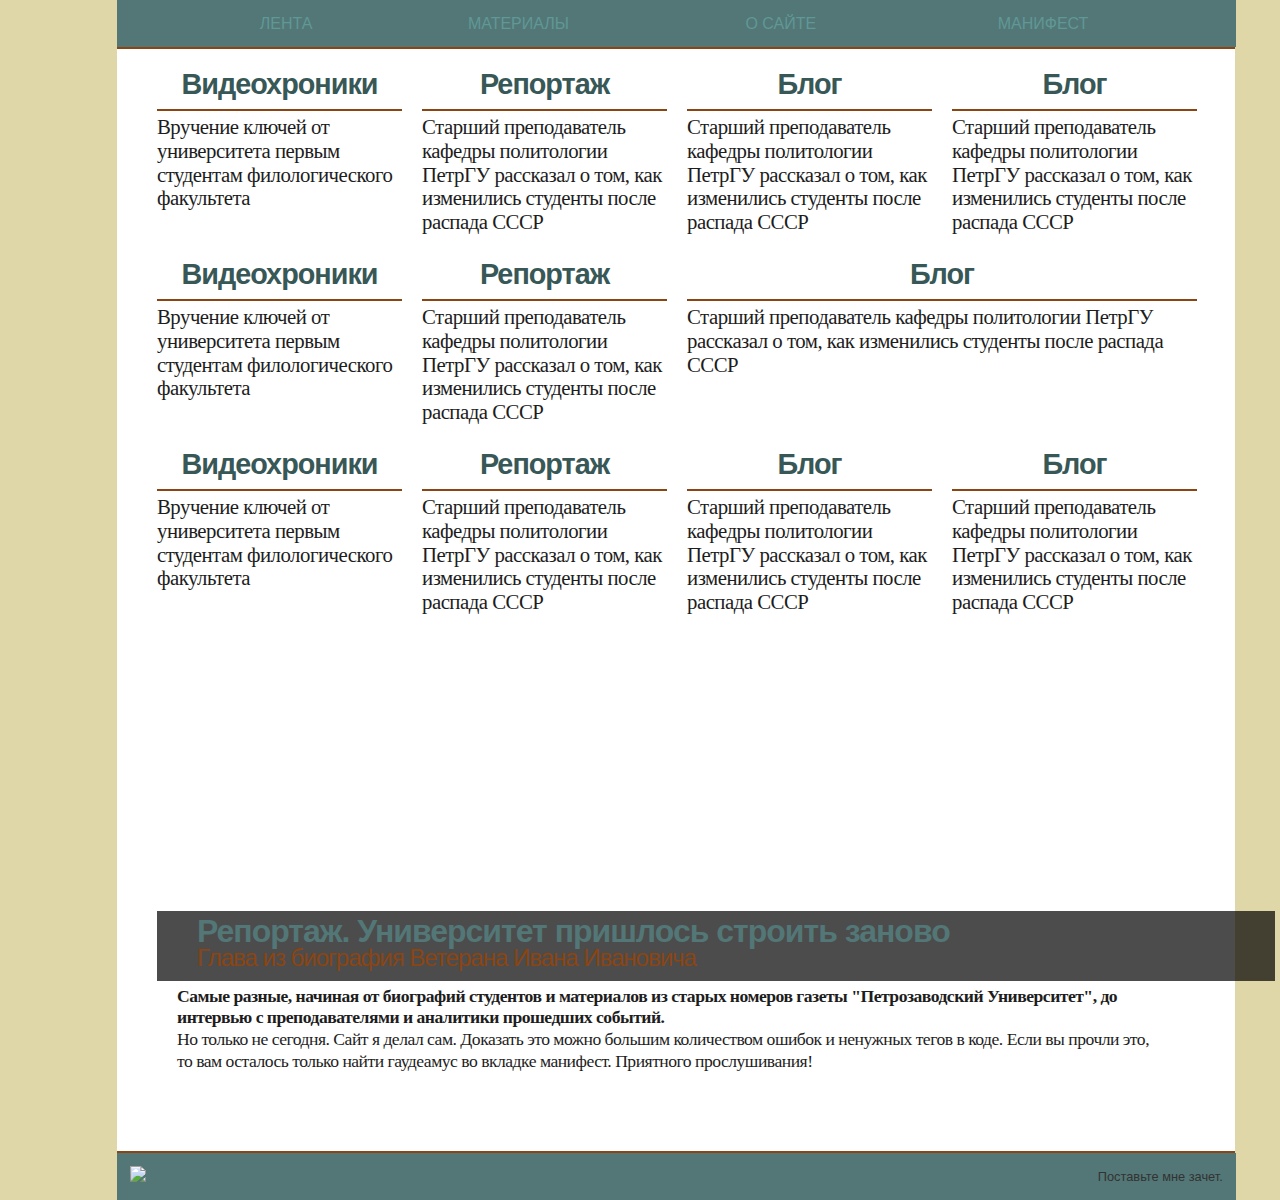
==== index.html @ b3fc96c1 "Update index.html" ====
<!DOCTYPE html>
<html>
<head>
<meta  charset="utf-8" content="text/html" http-equiv="Content-Type"> 
<meta name="author" content="Eduard Tur">
<meta name="description" content="history of PetrSU">
<title>ПетрГУ. История в историях</title>
<link media="screen" href="https://stallion93.github.io/css/style.css" rel="stylesheet" type="text/css">
</head>
<body>    
<header>
        <div id="PicLog1">
        <a href="https://stallion93.github.io/index.html">
               ЛЕНТА</a>
           </div>
        <div id="logo">
            <a href="https://stallion93.github.io/material.html">
               МАТЕРИАЛЫ</a>
        </div>
        <div id="MenuHead">
             <a href="https://stallion93.github.io/menuh.html">
            О САЙТЕ</a>
        </div>
        <div id="Manifesto">
            <a href="https://stallion93.github.io/man.html">
            МАНИФЕСТ</a>
        </div>    
    </header>
    <div id="wrapper">
        <div id="tophr"></div>
        <div id="bottomcol">        
            <div id="first">
                 <a href="https://stallion93.github.io/material.html">
                    <div class="link">
                <h1>Видеохроники</h1>   
                <br>
                <hr>
                <div class="block">
                <p1>Вручение ключей от университета первым студентам филологического факультета</p1>
                </div></div></div>
                </a>
      <div id="first">
                 <a href="https://stallion93.github.io/material.html">
                    <div class="link">
                <h1>Репортаж</h1>   
                <br>
                <hr>
                <div class="block">
                <p1>Старший преподаватель кафедры политологии ПетрГУ рассказал о том, как изменились студенты после распада СССР</p1>
                </div></div></div>
                </a>   
              <div id="first">
                 <a href="https://stallion93.github.io/material.html">
                    <div class="link">
                <h1>Блог</h1>   
                <br>
                <hr>
                <div class="block">
                <p1>Старший преподаватель кафедры политологии ПетрГУ рассказал о том, как изменились студенты после распада СССР</p1>
                </div></div></div>
                </a>      
            <div id="first">
                 <a href="https://stallion93.github.io/material.html">
                    <div class="link">
                <h1>Блог</h1>   
                <br>
                <hr>
                <div class="block">
                <p1>Старший преподаватель кафедры политологии ПетрГУ рассказал о том, как изменились студенты после распада СССР</p1>
                </div></div></div>
                </a>
</div> 
        <div id="bottomcol">        
            <div id="first">
                 <a href="https://stallion93.github.io/material.html">
                    <div class="link">
                <h1>Видеохроники</h1>   
                <br>
                <hr>
                <div class="block">
                <p1>Вручение ключей от университета первым студентам филологического факультета</p1>
                </div></div></div>
                </a>
      <div id="first">
                 <a href="https://stallion93.github.io/material.html">
                    <div class="link">
                <h1>Репортаж</h1>   
                <br>
                <hr>
                <div class="block">
                <p1>Старший преподаватель кафедры политологии ПетрГУ рассказал о том, как изменились студенты после распада СССР</p1>
                </div></div></div>
                </a>   
              <div id="second">
                 <a href="https://stallion93.github.io/material.html">
                    <div class="link">
                <h1>Блог</h1>   
                <br>
                <hr>
                <div class="block">
                <p1>Старший преподаватель кафедры политологии ПетрГУ рассказал о том, как изменились студенты после распада СССР</p1>
                </div></div></div>
                </a>      
</div> 
        <div id="bottomcol">        
            <div id="first">
                 <a href="https://stallion93.github.io/material.html">
                    <div class="link">
                <h1>Видеохроники</h1>   
                <br>
                <hr>
                <div class="block">
                <p1>Вручение ключей от университета первым студентам филологического факультета</p1>
                </div></div></div>
                </a>
      <div id="first">
                 <a href="https://stallion93.github.io/material.html">
                    <div class="link">
                <h1>Репортаж</h1>   
                <br>
                <hr>
                <div class="block">
                <p1>Старший преподаватель кафедры политологии ПетрГУ рассказал о том, как изменились студенты после распада СССР</p1>
                </div></div></div>
                </a>
             <div id="first">
                 <a href="https://stallion93.github.io/material.html">
                    <div class="link">
                <h1>Блог</h1>   
                <br>
                <hr>
                <div class="block">
                <p1>Старший преподаватель кафедры политологии ПетрГУ рассказал о том, как изменились студенты после распада СССР</p1>
                </div></div></div>
                </a>   
             <div id="first">
                 <a href="https://stallion93.github.io/material.html">
                    <div class="link">
                <h1>Блог</h1>   
                <br>
                <hr>
                <div class="block">
                <p1>Старший преподаватель кафедры политологии ПетрГУ рассказал о том, как изменились студенты после распада СССР</p1>
                </div></div></div>
                </a>   
</div> 
<div id="material">
<div id="mone">
<br>
    <div id="hiad">
    <p4>Репортаж. Университет пришлось строить заново</p4><br><p3>Глава из биография Ветерана Ивана Ивановича</p3>
    </div>
        <div id=text>      
            <p><b>Самые разные, начиная от биографий студентов и материалов из старых номеров газеты "Петрозаводский Университет", до интервью с преподавателями и аналитики прошедших событий.</b><br>Но только не сегодня. Сайт я делал сам. Доказать это можно большим количеством ошибок и ненужных тегов в коде. Если вы прочли это, то вам осталось только найти гаудеамус во вкладке манифест. Приятного прослушивания!</p>
    </div></div>
    </div>
        <div id="bottomhr"></div>
    </div>
    <footer>
        <div id="social">
            <a href="http://vk.com/aintnoselfish" title="Группа Вк" target="_blank"> 
                <img src="https://smajlik.ru/wp-content/uploads/2017/12/3.png" alt="Вк" title="Вк"></a>
        </div>
        <div id="rights">
Поставьте мне зачет.
        </div>
    </footer>
</body>
</html>
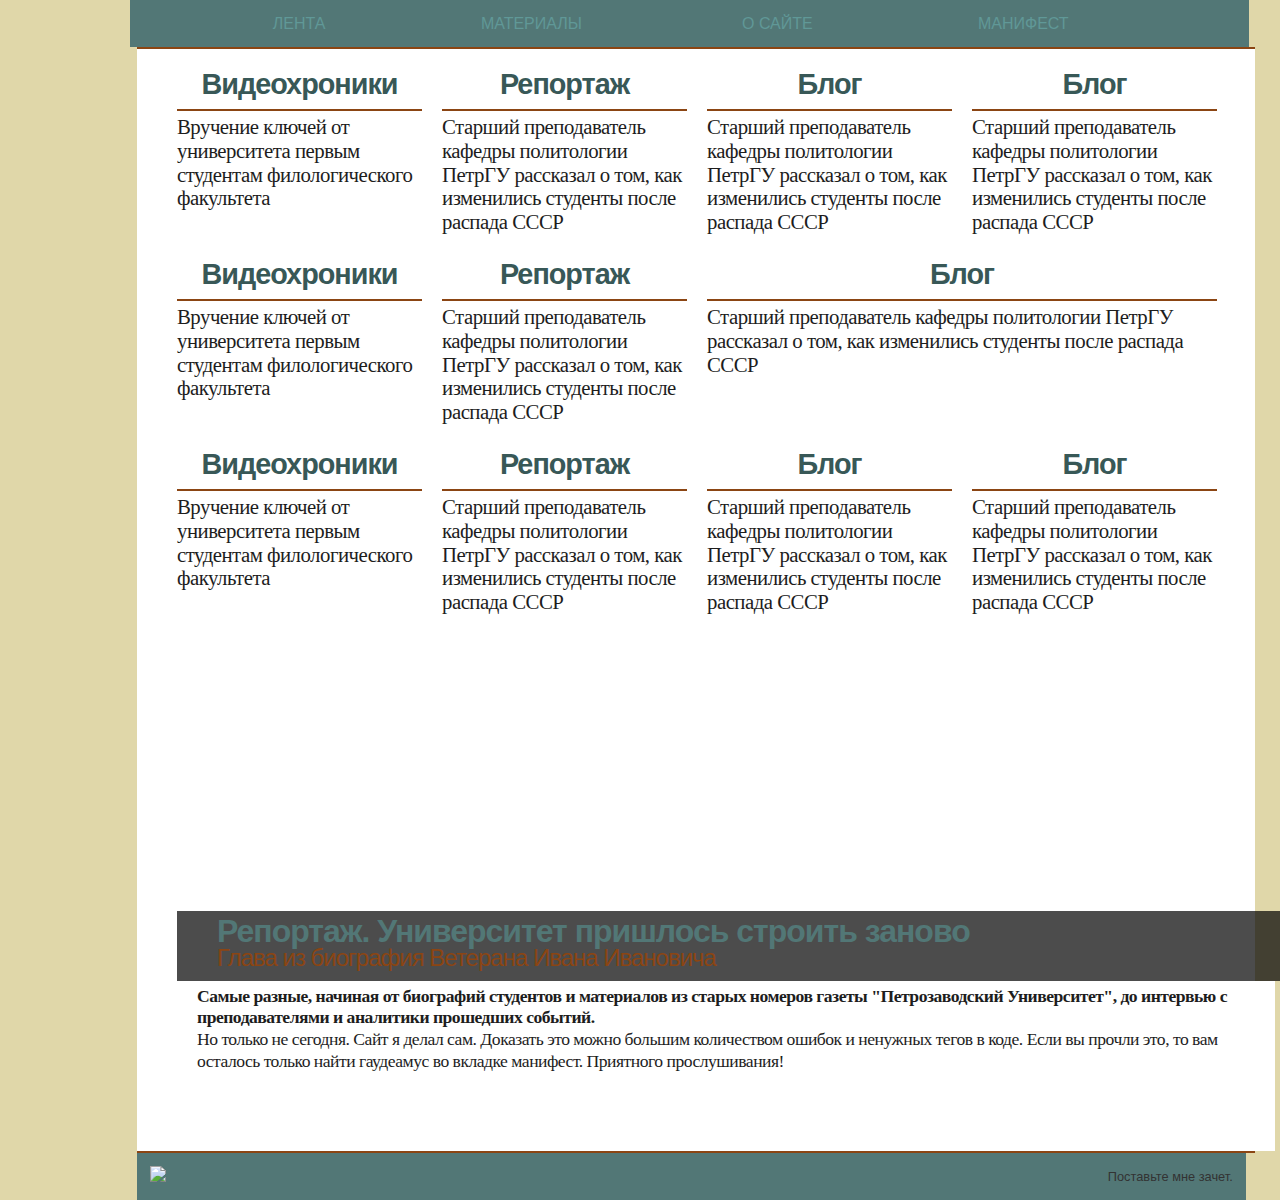
==== commit c5451480: "Update index.html" ====
--- a/index.html
+++ b/index.html
@@ -159,7 +159,7 @@
     <footer>
         <div id="social">
             <a href="http://vk.com/aintnoselfish" title="Группа Вк" target="_blank"> 
-                <img src="https://smajlik.ru/wp-content/uploads/2017/12/3.png" alt="Вк" title="Вк"></a>
+                <img src="https://icon-icons.com/icons2/37/PNG/512/vkontakte_application_social_2987.png" alt="Вк" title="Вк"></a>
         </div>
         <div id="rights">
 Поставьте мне зачет.
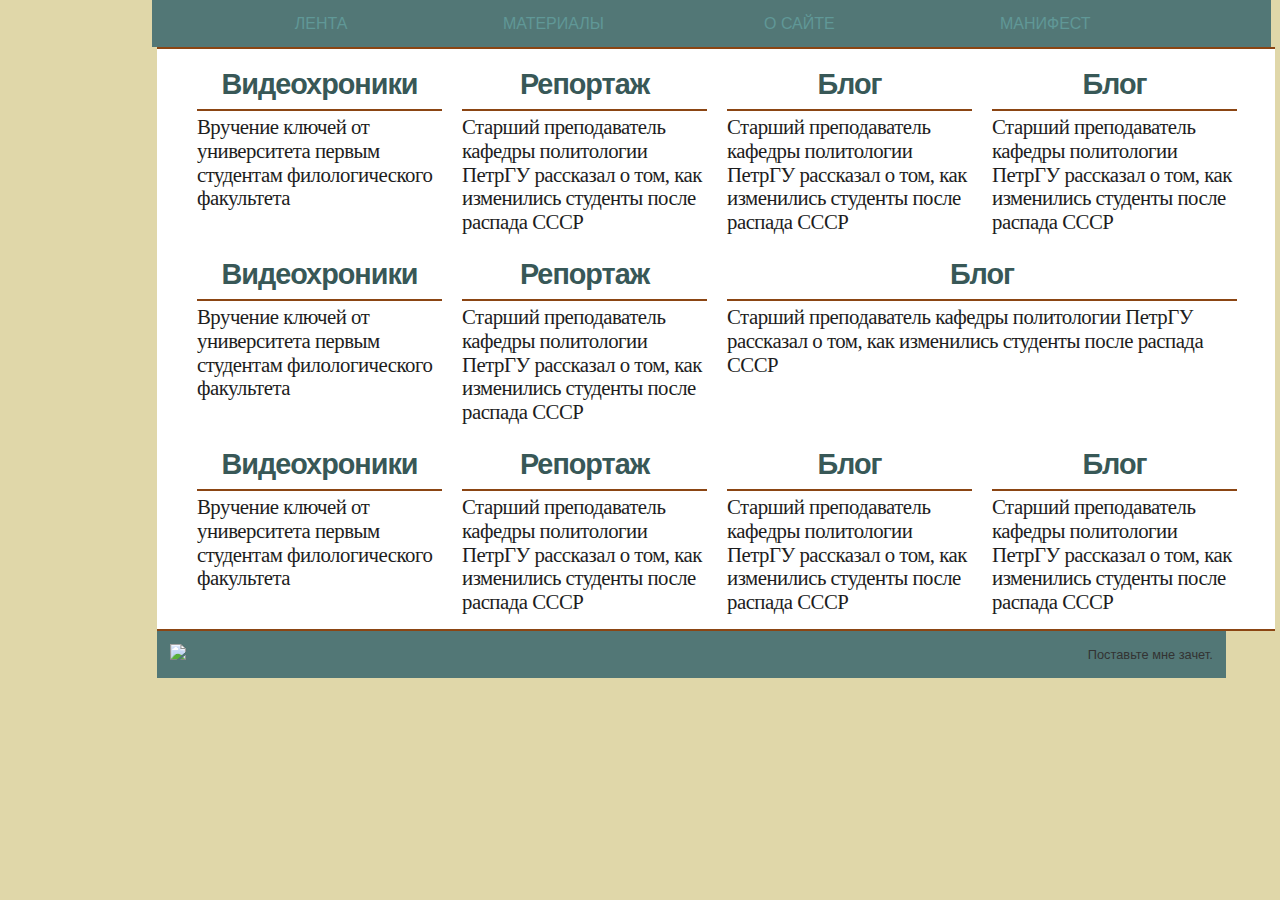
==== commit f499061f: "Update index.html" ====
--- a/index.html
+++ b/index.html
@@ -144,16 +144,7 @@
                 </div></div></div>
                 </a>   
 </div> 
-<div id="material">
-<div id="mone">
-<br>
-    <div id="hiad">
-    <p4>Репортаж. Университет пришлось строить заново</p4><br><p3>Глава из биография Ветерана Ивана Ивановича</p3>
-    </div>
-        <div id=text>      
-            <p><b>Самые разные, начиная от биографий студентов и материалов из старых номеров газеты "Петрозаводский Университет", до интервью с преподавателями и аналитики прошедших событий.</b><br>Но только не сегодня. Сайт я делал сам. Доказать это можно большим количеством ошибок и ненужных тегов в коде. Если вы прочли это, то вам осталось только найти гаудеамус во вкладке манифест. Приятного прослушивания!</p>
-    </div></div>
-    </div>
+  
         <div id="bottomhr"></div>
     </div>
     <footer>
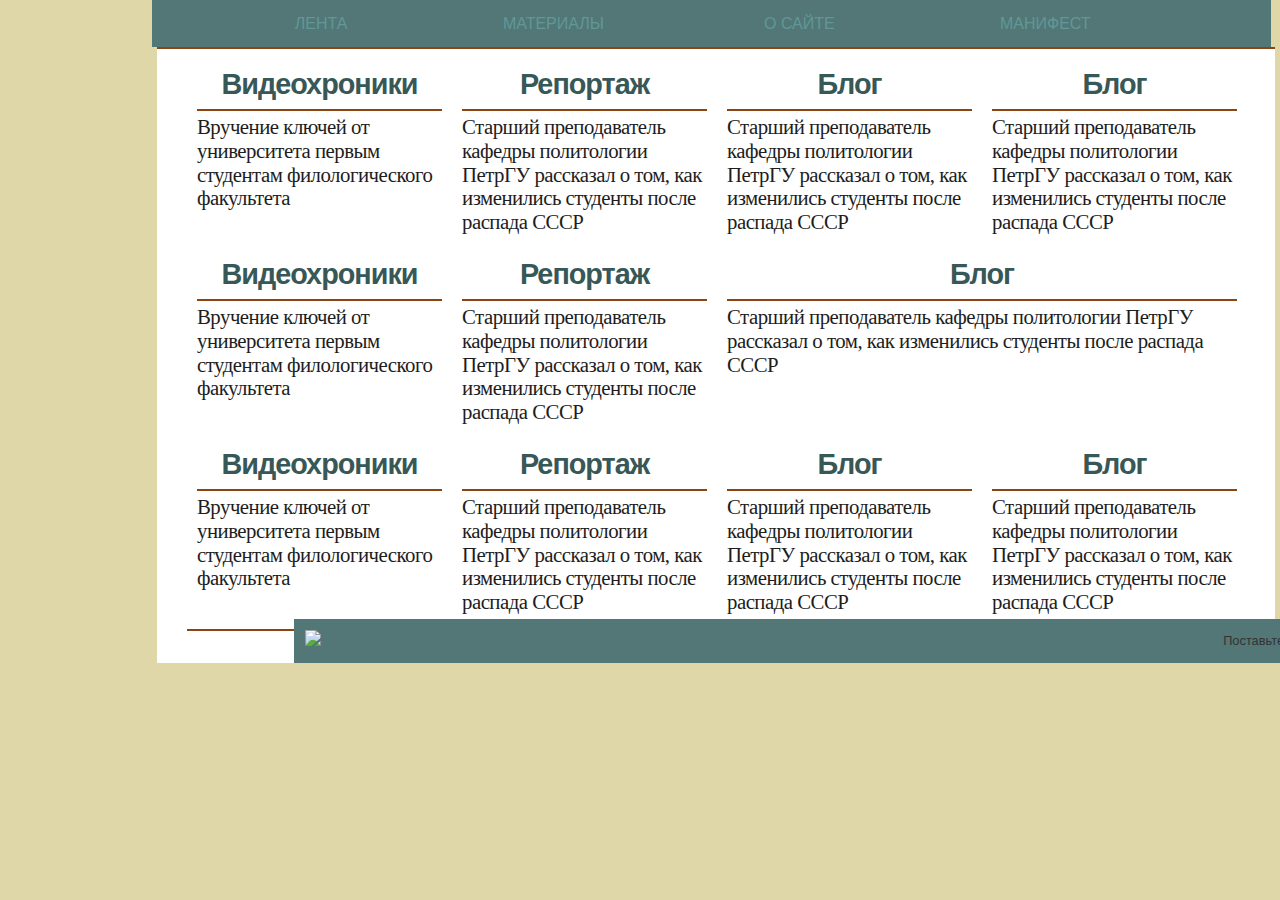
==== commit 8e06f8e7: "Update index.html" ====
--- a/index.html
+++ b/index.html
@@ -143,10 +143,9 @@
                 <p1>Старший преподаватель кафедры политологии ПетрГУ рассказал о том, как изменились студенты после распада СССР</p1>
                 </div></div></div>
                 </a>   
-</div> 
-  
-        <div id="bottomhr"></div>
-    </div>
+            <div id="bottomhr"></div>
+        </center>   
+            </div>
     <footer>
         <div id="social">
             <a href="http://vk.com/aintnoselfish" title="Группа Вк" target="_blank"> 
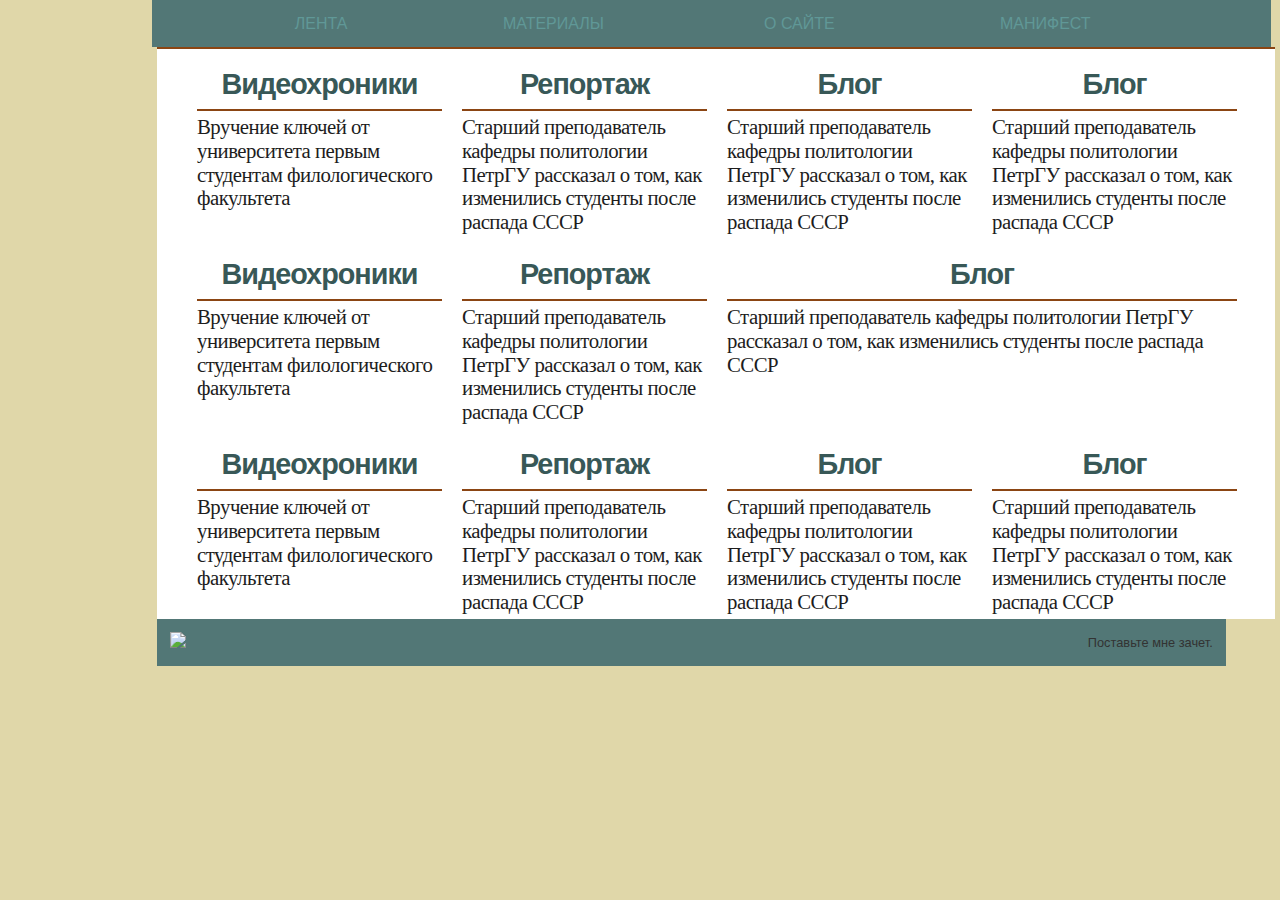
==== commit a1ad584a: "Update index.html" ====
--- a/index.html
+++ b/index.html
@@ -143,6 +143,8 @@
                 <p1>Старший преподаватель кафедры политологии ПетрГУ рассказал о том, как изменились студенты после распада СССР</p1>
                 </div></div></div>
                 </a>   
+            </div>
+            </div>
             <div id="bottomhr"></div>
         </center>   
             </div>
